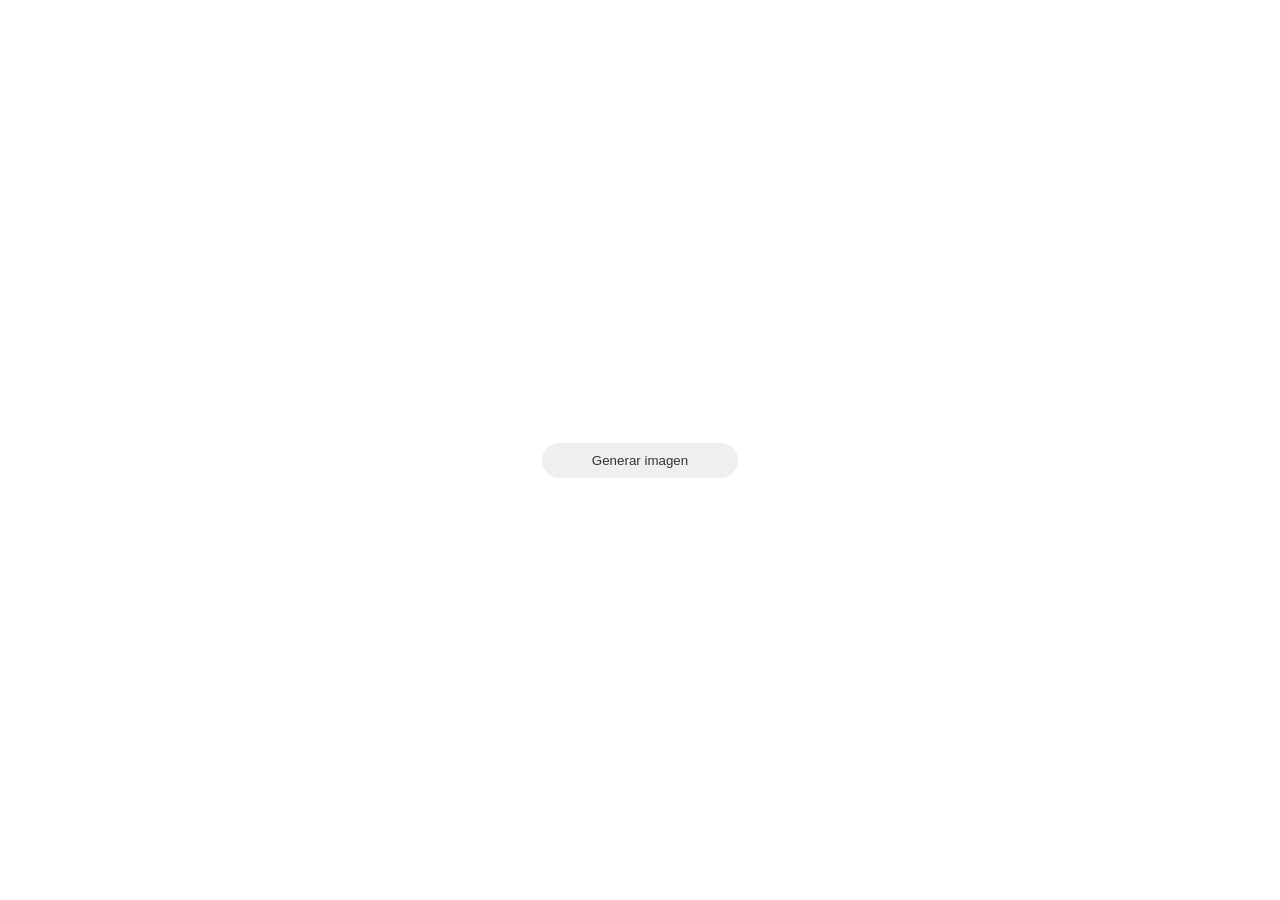
==== index.html @ 804c5d43 "Primer commit" ====
<!DOCTYPE html>
<html lang="en">
<head>
    <meta charset="UTF-8">
    <meta name="viewport" content="width=device-width, initial-scale=1.0">
    <title>Document</title>
    <script src="script.js"></script>
    <link rel="stylesheet" href="estilos.css">
</head>
<body>
    <img src="https://humanidades.com/wp-content/uploads/2017/02/perro-3-e1561679226953.jpg" alt="" id="img-dog">
    <button class="btn-generar">Generar imagen</button>

</body>
</html>
---- estilos.css ----
body {
    margin: 0;
    width: 100vw;
    height: 100vh;
    display: flex;
    flex-direction: column;
    align-items: center;
    justify-content: center;
    gap: 20px;
    background: white;
}

#img-dog {
    width: 500px;
}

.btn-generar {
    color: #333;
    padding: 10px 50px;
    border-radius: 20px;
    border: none;
}

.btn-generar:hover {
    background: #ddd;
    color: back;
    cursor: pointer;
}

#div-img {
    width: 400px;
    height:400px;
    background: url("https://humanidades.com/wp-content/uploads/2017/02/perro-3-e1561679226953.jpg");
    background-position: center;
    background-size: cover;
    border-radius: 50%;
    position: relative;
    display: flex;
    justify-content: center;
}

#guaw {
    position: absolute;
    top: 20px;
    left: -10px;
    background: rgb(0, 0, 0, 0.4);
    color: white;
    padding: 10px 20px;
    border-radius: 30px;
    backdrop-filter: blur(2px);
    font-size: 20px;
}


.shadow {
    box-shadow: 5px 5px 10px 0px rgb(0, 0, 0, 0.5);
}
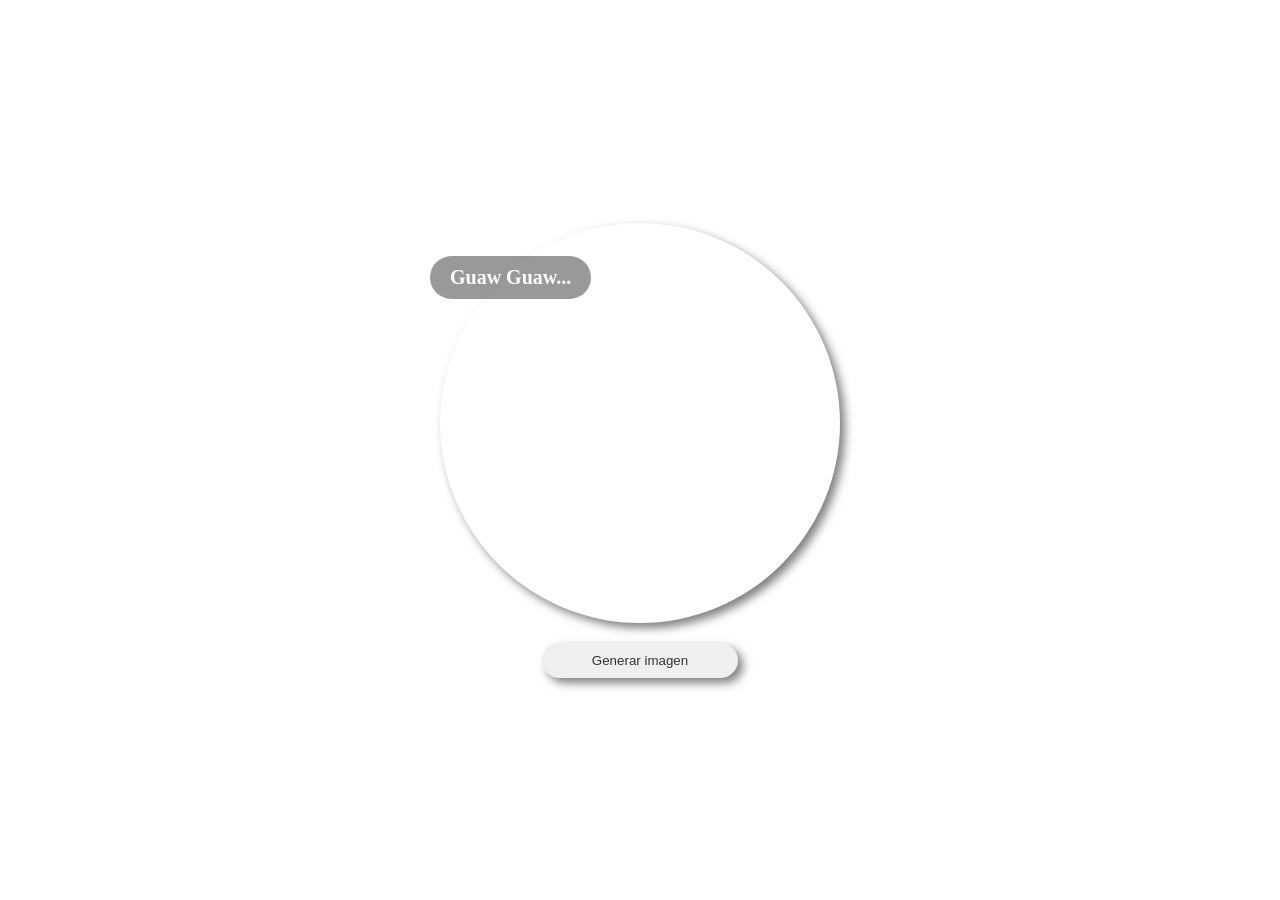
==== commit 798a071d: "Descripción de los cambios" ====
--- a/index.html
+++ b/index.html
@@ -8,8 +8,12 @@
     <link rel="stylesheet" href="estilos.css">
 </head>
 <body>
-    <img src="https://humanidades.com/wp-content/uploads/2017/02/perro-3-e1561679226953.jpg" alt="" id="img-dog">
-    <button class="btn-generar">Generar imagen</button>
+    <audio id="miAudio" src="sound.mp3" preload="auto"></audio>
+    <div id="div-img" class="shadow">
+        <h1 id="guaw">Guaw Guaw...</h1>
+    </div>
+    
+    <button class="btn-generar shadow">Generar imagen</button>
 
 </body>
 </html>
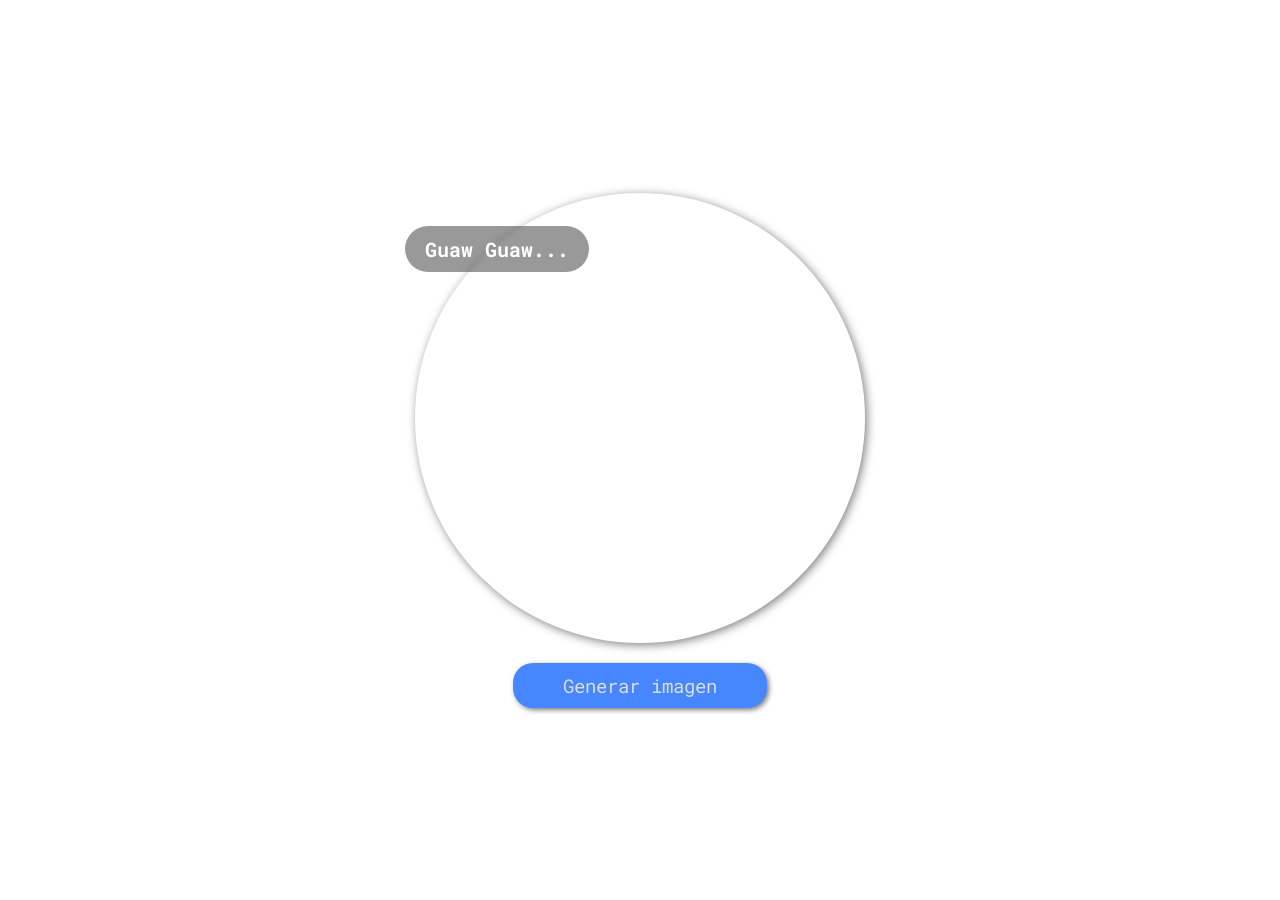
==== commit b82552f4: "new commit" ====
--- a/index.html
+++ b/index.html
@@ -9,11 +9,11 @@
 </head>
 <body>
     <audio id="miAudio" src="sound.mp3" preload="auto"></audio>
-    <div id="div-img" class="shadow">
+    <div id="div-img" class="shadow-md">
         <h1 id="guaw">Guaw Guaw...</h1>
     </div>
     
-    <button class="btn-generar shadow">Generar imagen</button>
+    <button class="btn-generar shadow-sm">Generar imagen</button>
 
 </body>
 </html>
--- a/estilos.css
+++ b/estilos.css
@@ -1,3 +1,5 @@
+@import url('https://fonts.googleapis.com/css2?family=Roboto+Mono:ital,wght@0,100..700;1,100..700&family=Roboto:ital,wght@0,100;0,300;0,400;0,500;0,700;0,900;1,100;1,300;1,400;1,500;1,700;1,900&family=SUSE:wght@100..800&family=Sofadi+One&display=swap');
+
 body {
     margin: 0;
     width: 100vw;
@@ -8,6 +10,7 @@
     justify-content: center;
     gap: 20px;
     background: white;
+    font-size: 16px;
 }
 
 #img-dog {
@@ -15,17 +18,21 @@
 }
 
 .btn-generar {
-    color: #333;
+    background: white;
+    color: #ddd;
     padding: 10px 50px;
     border-radius: 20px;
     border: none;
+    background: rgb(70, 134, 255);
+    font-size: 1.2em;
+    font-family: "Roboto Mono", monospace;
 }
 
 .btn-generar:hover {
-    background: #ddd;
-    color: back;
+    background: linear-gradient(to top, rgb(7, 94, 255), rgb(114, 164, 255));
     cursor: pointer;
 }
+
 
 #div-img {
     width: 400px;
@@ -49,9 +56,13 @@
     border-radius: 30px;
     backdrop-filter: blur(2px);
     font-size: 20px;
+    font-family: "Roboto Mono", monospace;
 }
 
+.shadow-sm {
+    box-shadow: 2px 2px 5px 0px rgb(0, 0, 0, 0.5);
+}
 
-.shadow {
-    box-shadow: 5px 5px 10px 0px rgb(0, 0, 0, 0.5);
+.shadow-md {
+    box-shadow: 2px 2px 10px 0px rgb(0, 0, 0, 0.5);
 }
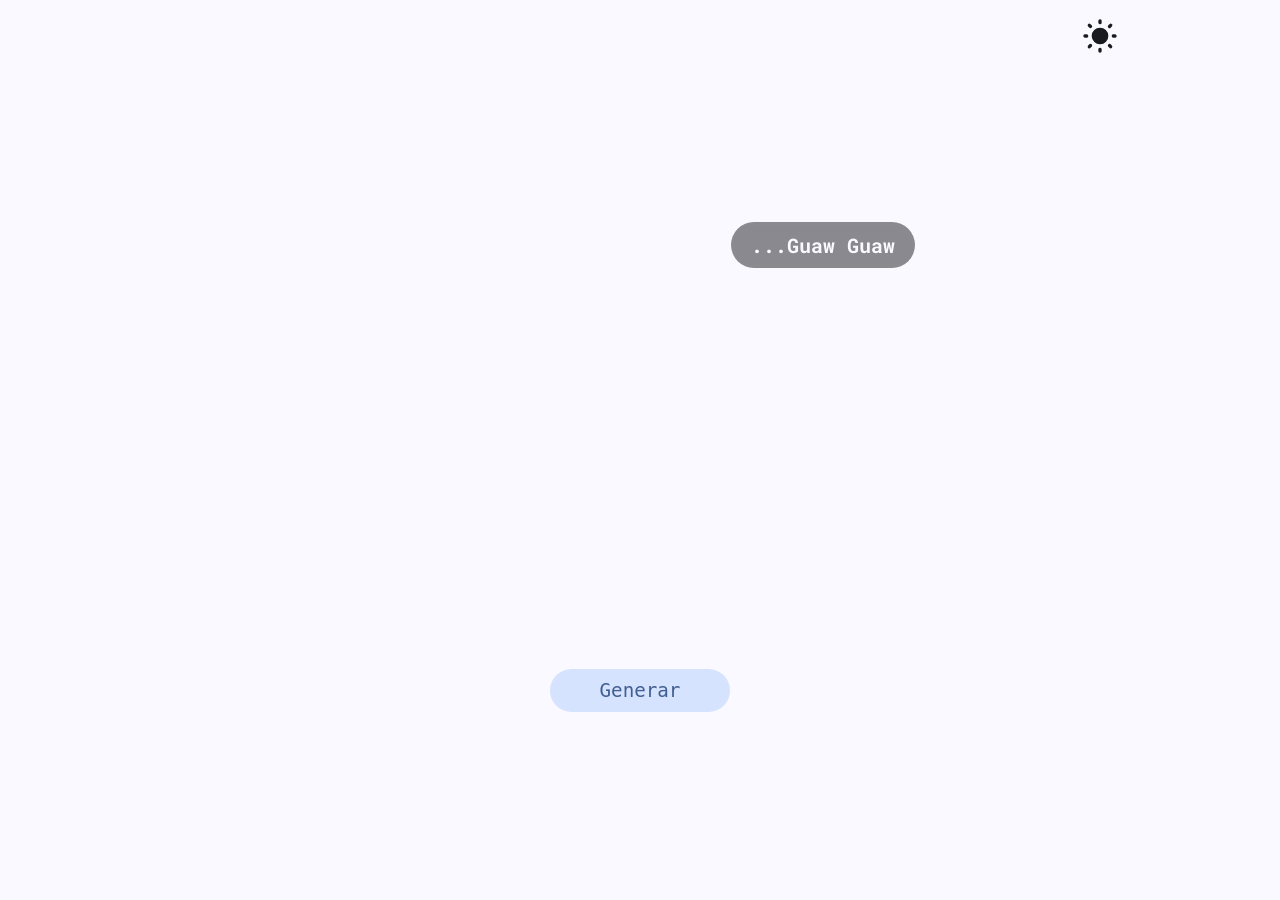
==== commit 8a8318dd: "final commit" ====
--- a/index.html
+++ b/index.html
@@ -3,17 +3,23 @@
 <head>
     <meta charset="UTF-8">
     <meta name="viewport" content="width=device-width, initial-scale=1.0">
-    <title>Document</title>
+    <title>Perritos</title>
     <script src="script.js"></script>
+    <link rel="icon" href="https://cdn-icons-png.freepik.com/512/5100/5100114.png" type="image/x-png">
     <link rel="stylesheet" href="estilos.css">
 </head>
 <body>
     <audio id="miAudio" src="sound.mp3" preload="auto"></audio>
     <div id="div-img" class="shadow-md">
-        <h1 id="guaw">Guaw Guaw...</h1>
+        <h1 id="guaw">...Guaw Guaw</h1>
     </div>
     
-    <button class="btn-generar shadow-sm">Generar imagen</button>
+    <button class="btn-generar shadow-sm">Generar</button>
+
+    <div id="theme">
+        <svg id="sun-icon"  xmlns="http://www.w3.org/2000/svg"  width="40"  height="40"  viewBox="0 0 24 24"  fill="#e2e2e9"  class="icon icon-tabler icons-tabler-filled icon-tabler-moon"><path stroke="none" d="M0 0h24v24H0z" fill="none"/><path d="M12 1.992a10 10 0 1 0 9.236 13.838c.341 -.82 -.476 -1.644 -1.298 -1.31a6.5 6.5 0 0 1 -6.864 -10.787l.077 -.08c.551 -.63 .113 -1.653 -.758 -1.653h-.266l-.068 -.006l-.06 -.002z" /></svg>
+        <svg id="moon-icon"  xmlns="http://www.w3.org/2000/svg"  width="40"  height="40"  viewBox="0 0 24 24"  fill="#1a1b20"  class="icon icon-tabler icons-tabler-filled icon-tabler-sun"><path stroke="none" d="M0 0h24v24H0z" fill="none"/><path d="M12 19a1 1 0 0 1 .993 .883l.007 .117v1a1 1 0 0 1 -1.993 .117l-.007 -.117v-1a1 1 0 0 1 1 -1z" /><path d="M18.313 16.91l.094 .083l.7 .7a1 1 0 0 1 -1.32 1.497l-.094 -.083l-.7 -.7a1 1 0 0 1 1.218 -1.567l.102 .07z" /><path d="M7.007 16.993a1 1 0 0 1 .083 1.32l-.083 .094l-.7 .7a1 1 0 0 1 -1.497 -1.32l.083 -.094l.7 -.7a1 1 0 0 1 1.414 0z" /><path d="M4 11a1 1 0 0 1 .117 1.993l-.117 .007h-1a1 1 0 0 1 -.117 -1.993l.117 -.007h1z" /><path d="M21 11a1 1 0 0 1 .117 1.993l-.117 .007h-1a1 1 0 0 1 -.117 -1.993l.117 -.007h1z" /><path d="M6.213 4.81l.094 .083l.7 .7a1 1 0 0 1 -1.32 1.497l-.094 -.083l-.7 -.7a1 1 0 0 1 1.217 -1.567l.102 .07z" /><path d="M19.107 4.893a1 1 0 0 1 .083 1.32l-.083 .094l-.7 .7a1 1 0 0 1 -1.497 -1.32l.083 -.094l.7 -.7a1 1 0 0 1 1.414 0z" /><path d="M12 2a1 1 0 0 1 .993 .883l.007 .117v1a1 1 0 0 1 -1.993 .117l-.007 -.117v-1a1 1 0 0 1 1 -1z" /><path d="M12 7a5 5 0 1 1 -4.995 5.217l-.005 -.217l.005 -.217a5 5 0 0 1 4.995 -4.783z" /></svg>
+    </div>
 
 </body>
 </html>
--- a/estilos.css
+++ b/estilos.css
@@ -8,9 +8,10 @@
     flex-direction: column;
     align-items: center;
     justify-content: center;
-    gap: 20px;
-    background: white;
+    gap: 30px;
+    background: #f9f9ff;
     font-size: 16px;
+    transition: background-color 0.5s linear;
 }
 
 #img-dog {
@@ -19,17 +20,17 @@
 
 .btn-generar {
     background: white;
-    color: #ddd;
+    color: #415f91;
     padding: 10px 50px;
-    border-radius: 20px;
+    border-radius: 30px;
     border: none;
-    background: rgb(70, 134, 255);
+    background: #d6e3ff;
     font-size: 1.2em;
-    font-family: "Roboto Mono", monospace;
+    font-family: "Roboto", monospace;
 }
 
 .btn-generar:hover {
-    background: linear-gradient(to top, rgb(7, 94, 255), rgb(114, 164, 255));
+    background: linear-gradient(to top, #aac7ff, #d6e3ff);
     cursor: pointer;
 }
 
@@ -37,7 +38,6 @@
 #div-img {
     width: 400px;
     height:400px;
-    background: url("https://humanidades.com/wp-content/uploads/2017/02/perro-3-e1561679226953.jpg");
     background-position: center;
     background-size: cover;
     border-radius: 50%;
@@ -49,9 +49,9 @@
 #guaw {
     position: absolute;
     top: 20px;
-    left: -10px;
-    background: rgb(0, 0, 0, 0.4);
-    color: white;
+    right: -50px;
+    background: rgb(26, 27, 32, 0.5);
+    color: #f9f9ff;
     padding: 10px 20px;
     border-radius: 30px;
     backdrop-filter: blur(2px);
@@ -59,10 +59,76 @@
     font-family: "Roboto Mono", monospace;
 }
 
-.shadow-sm {
-    box-shadow: 2px 2px 5px 0px rgb(0, 0, 0, 0.5);
+.dark-theme {
+    background: #111318;
+    color: #e2e2e9;
 }
 
-.shadow-md {
-    box-shadow: 2px 2px 10px 0px rgb(0, 0, 0, 0.5);
+.dark-theme .btn-generar {
+    background: #284777;
+    color: #aac7ff; 
+}
+
+.dark-theme .btn-generar:hover {
+    background: linear-gradient(to top, #415f91, #284777);
+    cursor: pointer;
+}
+
+.dark-theme #guaw {
+    background: rgb(226, 226, 233, 0.5); 
+    color: #111318;
+}
+
+.light-theme {
+    background: #f9f9ff;
+    color: #111318;
+}
+
+.light-theme .btn-generar {
+    background: #d6e3ff;
+    color: #415f91; 
+}
+
+.light-theme .btn-generar:hover {
+    background: linear-gradient(to top, #aac7ff, #d6e3ff);
+    cursor: pointer;
+}
+
+.light-theme #guaw {
+    background: rgb(26, 27, 32, 0.5);
+    color: #f9f9ff;
+}
+
+
+
+@media (prefers-color-scheme: dark) {
+    body {
+        background: #111318;
+        color: #e2e2e9;
+    }
+
+    .btn-generar {
+        background: #284777;
+        color: #aac7ff; 
+    }
+
+    .btn-generar:hover {
+        background: linear-gradient(to top, #415f91, #284777);
+        cursor: pointer;
+    }
+
+    #guaw {
+        background: rgb(226, 226, 233, 0.5); 
+        color: #111318;
+    }
+}
+
+#theme {
+    position: absolute;
+    top: 1em;
+    right: 10em;
+}
+
+#sun-icon:hover, #moon-icon:hover {
+    transform: rotate(15deg);
 }
